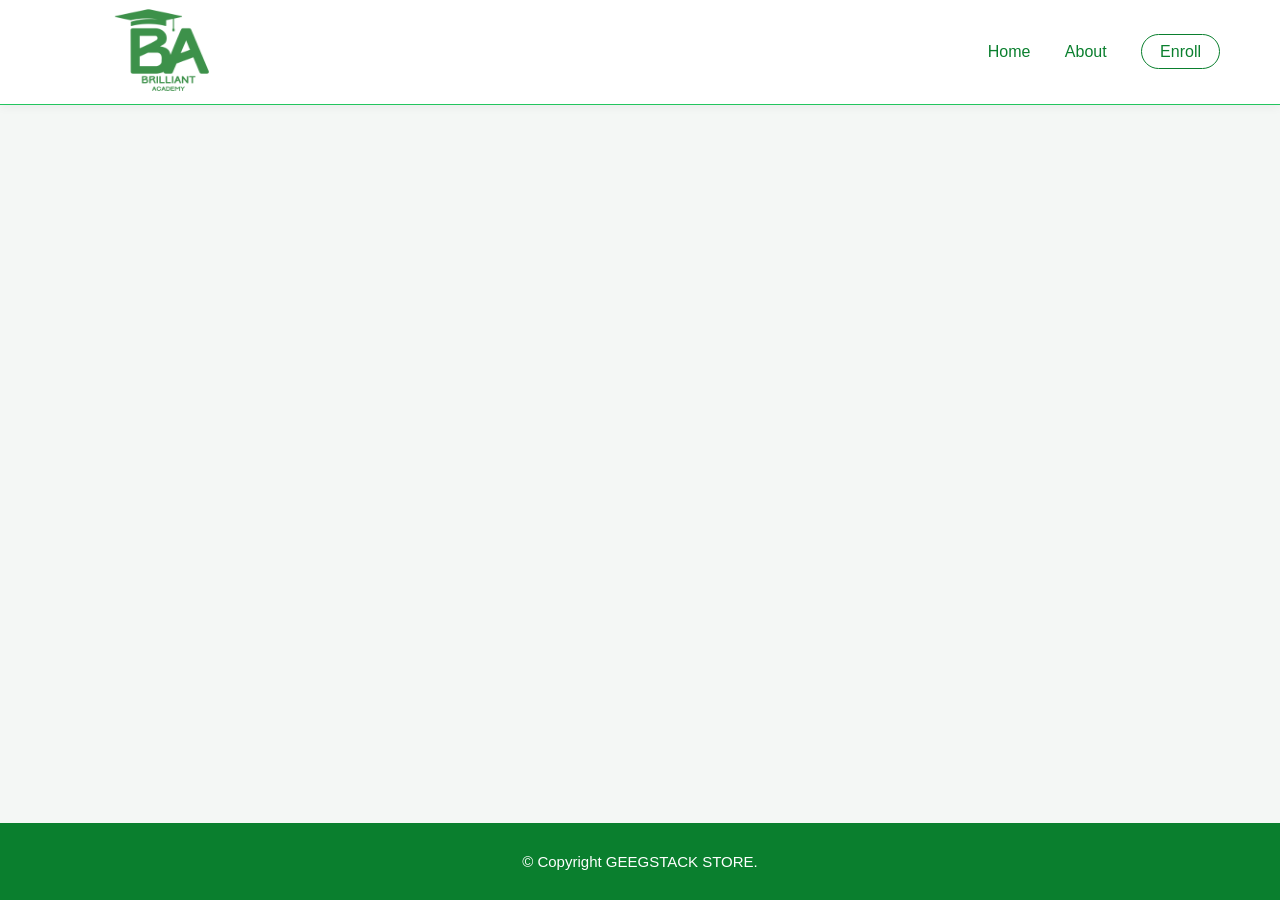
==== about.html @ 84034ec1 "Register and Login page done. Co-authored-by: Copilot <copilot@github.com>" ====
<!DOCTYPE html>
<html lang="en">

<head>
    <meta charset="UTF-8">
    <meta name="viewport" content="width=device-width, initial-scale=1.0">
    <title>GeegStack Academy</title>
    <link rel="stylesheet" href="about.css">
</head>

<body>
    <nav class="navbar">
        <div><a href="index.html"><img src="media/Brilliant Academy Logo .png"
                    alt="GeegStack Academy logo"></a></div>
        <div class="nav-links">
            <a href="index.html">Home</a>
            <a href="about.html">About</a>
            <a href="register.html" class="btn">Enroll</a>
        </div>
    </nav>

    <main class="container">
        <section>

        </section>
    </main>

    <footer>
        <p>&copy; Copyright GEEGSTACK STORE.</P>
    </footer>
</body>

</html>
---- about.css ----
* {
  margin: 0;
  padding: 0;
  box-sizing: border-box;
  font-family: 'Inter', sans-serif;
}

body {
  background: #f4f7f5;
  display: flex;
  flex-direction: column;
  min-height: 100vh;
}

.navbar {
  display: flex;
  justify-content: space-between;
  align-items: center;
  padding: 2px 60px;
  background: white;
  box-shadow: 0 2px 10px rgba(0,0,0,0.05);
  border-bottom: 1px solid #22C55E;
}

nav div a img {
  width: 120px;
  height: 100px;
  display: flex;
  margin-left: 50px;
  border-radius: 10px 10px;
}

.nav-links a {
  margin-left: 30px;
  text-decoration: none;
  color: #0A7F2E;
  font-weight: 500;
}

.nav-links .btn {
  padding: 8px 18px;
  border: 1px solid #0A7F2E;
  border-radius: 20px;
}

.nav-links .btn:hover {
  transform: translateY(-2px);
  box-shadow: 0 8px 20px rgba(0,0,0,0.15);
}

.nav-links .btn:hover {
  background-color: #0A7F2E;
  color: white;
}

.container {
  flex: 1;
  display: flex;
  justify-content: center;
  align-items: center;
}

footer {
  padding: 30px;
  text-align: center;
  background-color: #0A7F2E;
  color: white;
  font-size: 15px;
}

/* * {
  padding: 0px;
  margin: 0px;
  box-sizing: border-box;
}

body {
}

nav {
  background-color: white;
  border-bottom: 2px solid green;
  /* background-color: blanchedalmond; 
  display: flex;
  height: 90px;
}

nav img {
  width: 120px;
  height: 100px;
  display: flex;
  padding-top: 10px;
  margin-left: 50px;
  border-radius: 10px 10px;
}

nav a {
  text-decoration: none;
  color: green;
  font-size: larger;
  font-weight: 500;
}

nav .nav-links {
  display: flex;
  flex-wrap: wrap;
  gap: 50px;
  flex-grow: 1;
  flex-shrink: 1;
  float: right;
  justify-content: flex-end;
  align-items: center;
  width: 90%;
}

a + a + a button {
  display: flex;
  justify-content: center;
  text-align: center;
  align-items: center;
  padding: 10px 20px;
  height: 40px;
  width: 90px;
  background: transparent;
  outline: 2px solid green;
  border: none;
  color: green;
  border: none;
  border-radius: 20px;
  cursor: pointer;
  margin-right: 30px;
  font-weight: 700;
}

a + a + a button:hover {
  background-color: green;
  color: white;
}

footer {
  padding: 30px;
  text-align: center;
  background-color: blue;
  color: white;
  font-size: 12px;
} */
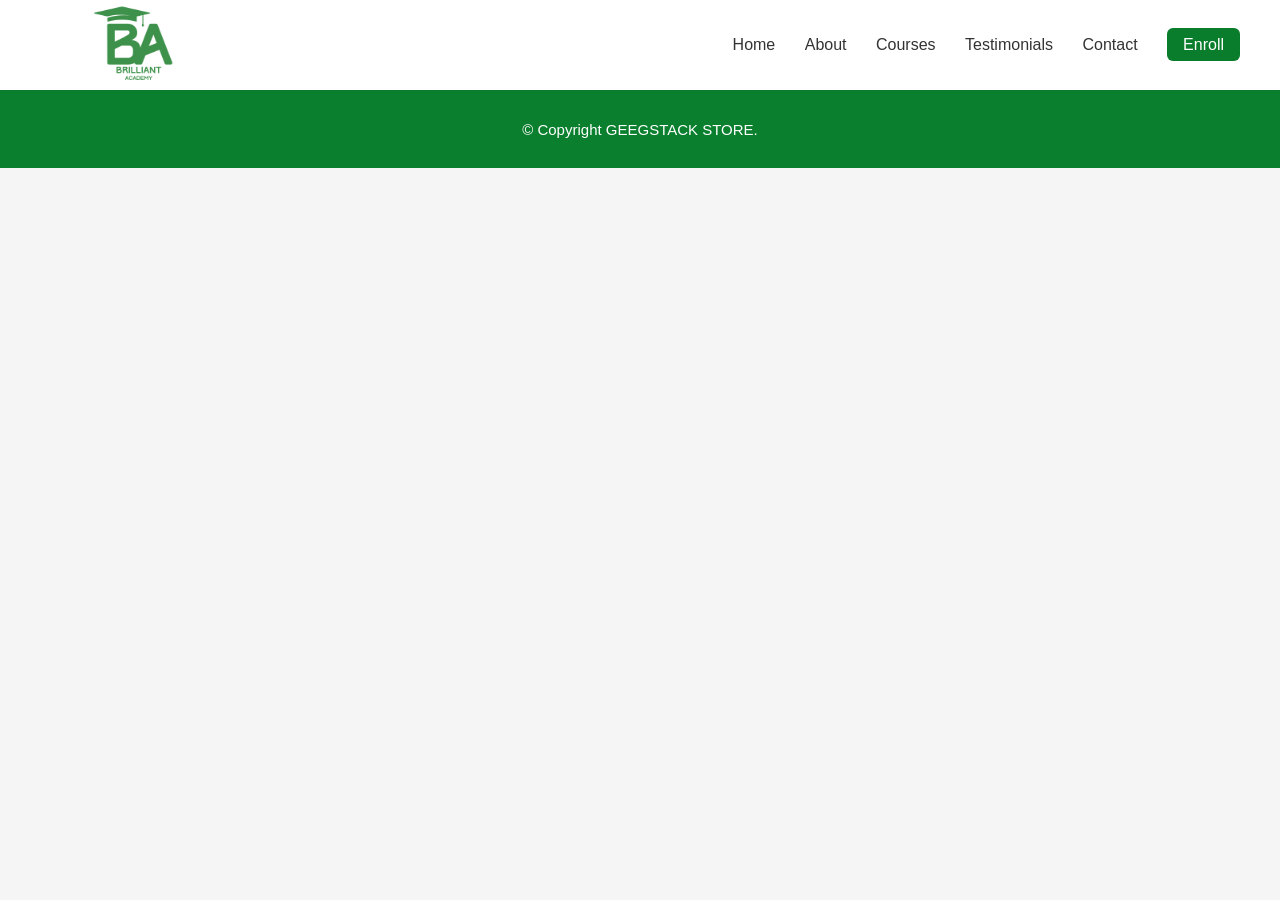
==== commit 1896e15d: "Working on home page hero section Co-authored-by: Copilot <copilot@github.com>" ====
--- a/about.html
+++ b/about.html
@@ -9,15 +9,19 @@
 </head>
 
 <body>
-    <nav class="navbar">
-        <div><a href="index.html"><img src="media/Brilliant Academy Logo .png"
-                    alt="GeegStack Academy logo"></a></div>
-        <div class="nav-links">
-            <a href="index.html">Home</a>
-            <a href="about.html">About</a>
-            <a href="register.html" class="btn">Enroll</a>
-        </div>
-    </nav>
+<!-- Navbar -->
+<nav class="navbar">
+    <div><a href="index.html"><img src="media/Brilliant Academy Logo .png" alt="GeegStack Academy logo"></a></div>
+    <div class="nav-links">
+        <a href="index.html">Home</a>
+        <a href="about.html">About</a>
+        <a href="#">Courses</a>
+        <a href="#">Testimonials</a>
+        <a href="#">Contact</a>
+        <!-- <button class="btn">Enroll</button> -->
+        <a href="register.html" id="btn">Enroll</a>
+    </div>
+</nav>
 
     <main class="container">
         <section>
--- a/about.css
+++ b/about.css
@@ -1,58 +1,54 @@
-* {
-  margin: 0;
-  padding: 0;
-  box-sizing: border-box;
-  font-family: 'Inter', sans-serif;
-}
+* { box-sizing: border-box; margin: 0; padding: 0; font-family: Arial, sans-serif; }
 
-body {
-  background: #f4f7f5;
-  display: flex;
-  flex-direction: column;
-  min-height: 100vh;
-}
+    body { background: #f5f5f5; color: #333; }
 
-.navbar {
-  display: flex;
-  justify-content: space-between;
-  align-items: center;
-  padding: 2px 60px;
-  background: white;
-  box-shadow: 0 2px 10px rgba(0,0,0,0.05);
-  border-bottom: 1px solid #22C55E;
-}
+    /* Navbar */
+    .navbar {
+      display: flex;
+      justify-content: space-between;
+      align-items: center;
+      padding: 0 40px;
+      background: #fff;
+      border-bottom: 1px solid #0a7d2c;
+    }
 
-nav div a img {
-  width: 120px;
-  height: 100px;
+    nav div a img {
+  width: 100px;
+  height: 90px;
   display: flex;
   margin-left: 50px;
   border-radius: 10px 10px;
 }
 
-.nav-links a {
-  margin-left: 30px;
-  text-decoration: none;
-  color: #0A7F2E;
-  font-weight: 500;
-}
+    .nav-links a {
+      margin-left: 25px;
+      text-decoration: none;
+      color: #333;
+    }
 
-.nav-links .btn {
-  padding: 8px 18px;
-  border: 1px solid #0A7F2E;
-  border-radius: 20px;
-}
+    .nav-links a:hover { color: #0a7d2c; }
 
-.nav-links .btn:hover {
-  transform: translateY(-2px);
-  box-shadow: 0 8px 20px rgba(0,0,0,0.15);
-}
+    #btn {
+      padding: 8px 16px;
+      background: #0a7d2c;
+      color: white;
+      border: none;
+      border-radius: 6px;
+      cursor: pointer;
+    }
 
-.nav-links .btn:hover {
-  background-color: #0A7F2E;
-  color: white;
-}
+    #btn-outline {
+      padding: 8px 16px;
+      border: 1px solid #0a7d2c;
+      color: #0a7d2c;
+      background: transparent;
+      border-radius: 6px;
+      cursor: pointer;
+    }
 
+    #btn:hover {
+      color: black;
+    }
 .container {
   flex: 1;
   display: flex;
